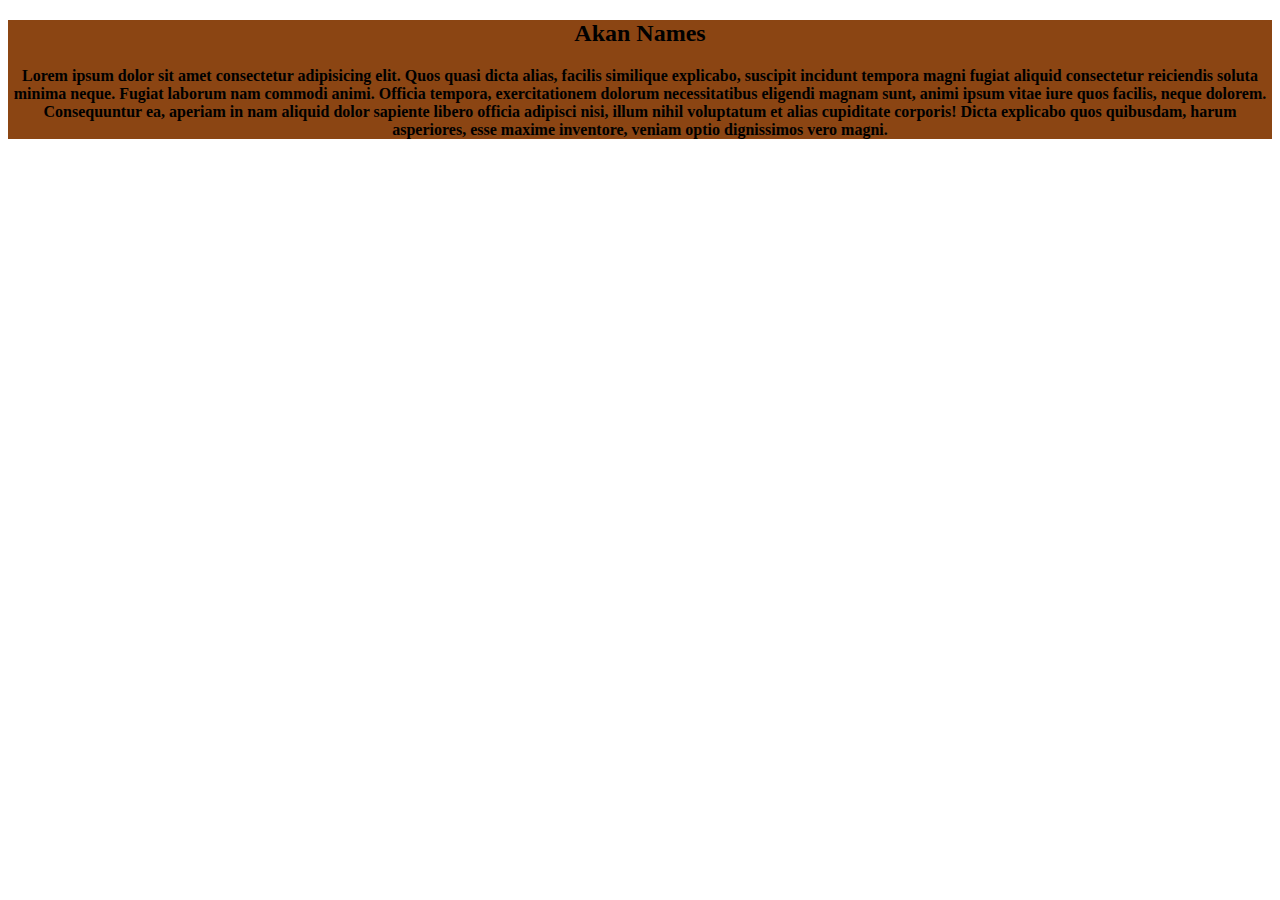
==== style.html @ da702225 "Lorem replace" ====
<!DOCTYPE html>
<html lang="en">
<head>
    <meta charset="UTF-8">
    <meta name="viewport" content="width=device-width, initial-scale=1.0">
    <link rel="stylesheet" href="style.css">
    <title>Document</title>
</head>
<body>
    


<div class="container">
    <h2>Akan Names</h2>
    <p>Lorem ipsum dolor sit amet consectetur adipisicing elit.
       Quos quasi dicta alias, facilis similique explicabo, 
       suscipit incidunt tempora magni fugiat aliquid consectetur
       reiciendis soluta minima neque. Fugiat laborum nam commodi animi. 
       Officia tempora, exercitationem dolorum necessitatibus eligendi magnam sunt,
       animi ipsum vitae iure quos facilis, neque dolorem. Consequuntur ea, aperiam 
       in nam aliquid dolor sapiente libero officia adipisci nisi, illum nihil voluptatum 
       et alias cupiditate corporis! Dicta explicabo quos quibusdam, harum asperiores, esse 
       maxime inventore, veniam optio dignissimos vero magni.
     </p>
    </div>

 </body>
 </html>
---- style.css ----
.container {
    text-align: center;
    background-color: saddlebrown;
}
.form-container {
    width: 50%;
    margin: auto;
    padding: 15px;
    border: 2px;
    border-radius: 5px;
}
body {
    font-weight: bold;
}
h4 {
    font-weight: bolder;
    font-size: xx-large;
}
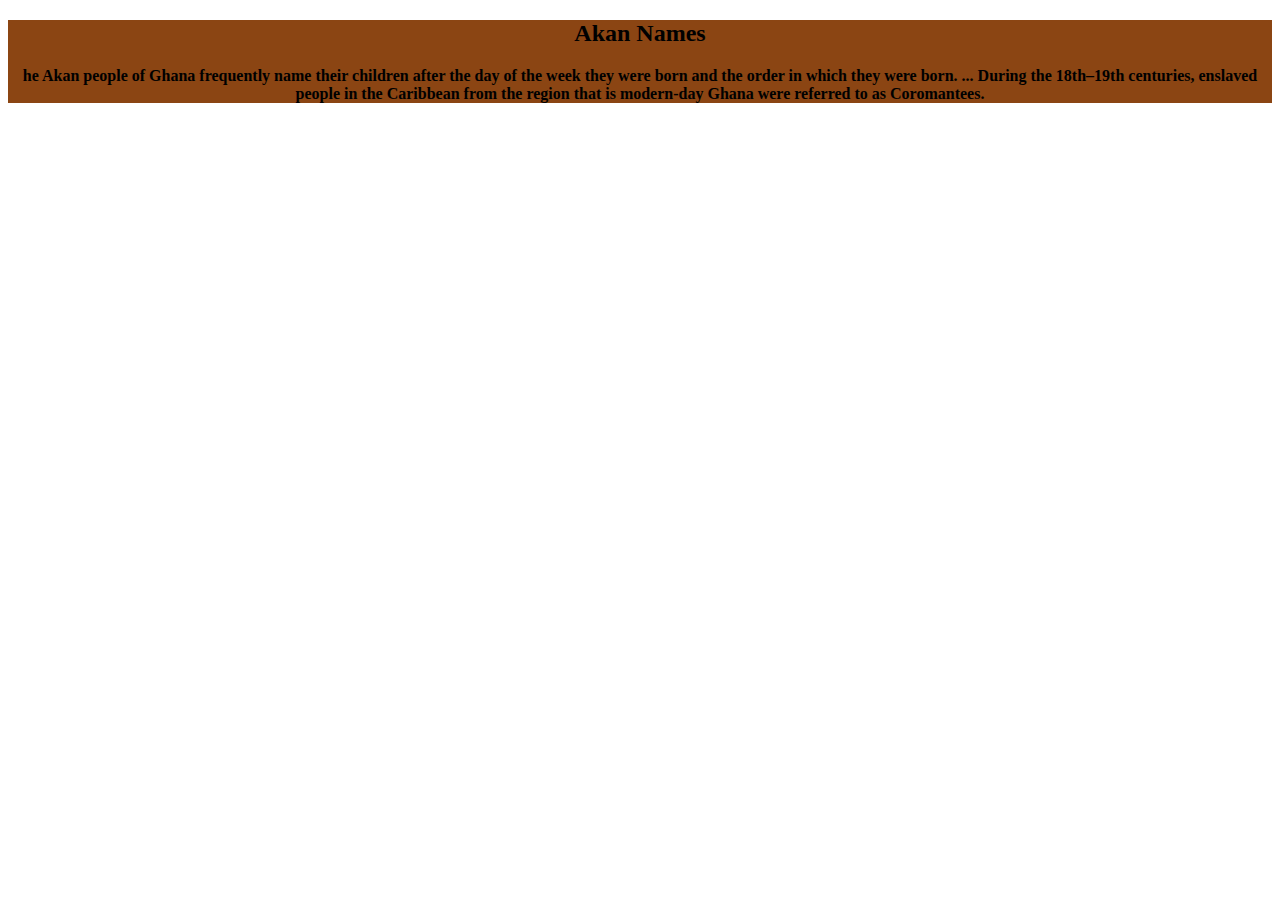
==== commit 2d46a3b1: "img" ====
--- a/style.html
+++ b/style.html
@@ -13,15 +13,10 @@
 
 <div class="container">
     <h2>Akan Names</h2>
-    <p>Lorem ipsum dolor sit amet consectetur adipisicing elit.
-       Quos quasi dicta alias, facilis similique explicabo, 
-       suscipit incidunt tempora magni fugiat aliquid consectetur
-       reiciendis soluta minima neque. Fugiat laborum nam commodi animi. 
-       Officia tempora, exercitationem dolorum necessitatibus eligendi magnam sunt,
-       animi ipsum vitae iure quos facilis, neque dolorem. Consequuntur ea, aperiam 
-       in nam aliquid dolor sapiente libero officia adipisci nisi, illum nihil voluptatum 
-       et alias cupiditate corporis! Dicta explicabo quos quibusdam, harum asperiores, esse 
-       maxime inventore, veniam optio dignissimos vero magni.
+    <p>he Akan people of Ghana frequently name their children after the day of the week they were born and the 
+        order in which they were born. ... 
+        During the 18th–19th centuries, enslaved people in the Caribbean from the region that 
+        is modern-day Ghana were referred to as Coromantees.
      </p>
     </div>
 
--- a/style.css
+++ b/style.css
@@ -3,11 +3,15 @@
     background-color: saddlebrown;
 }
 .form-container {
-    width: 50%;
+    width: 40%;
     margin: auto;
     padding: 15px;
     border: 2px;
     border-radius: 5px;
+    float: left;
+}
+img {
+    float: right;
 }
 body {
     font-weight: bold;
